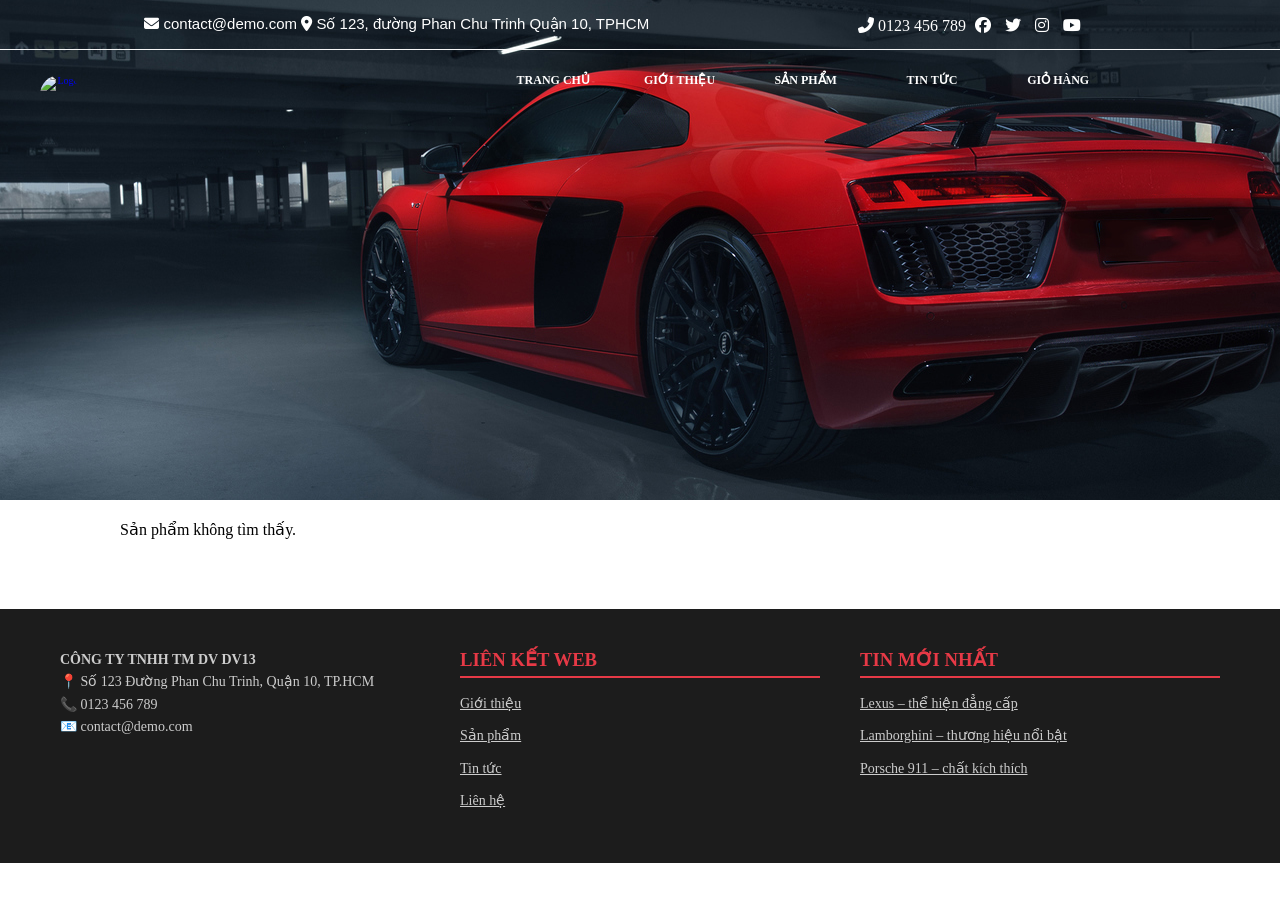
==== product-details.html @ 178801e3 "first commit" ====
<!DOCTYPE html>
<html lang="en">
  <head>
    <meta charset="UTF-8" />
    <meta name="viewport" content="width=device-width, initial-scale=1.0" />
    <title>Chi Tiết Sản Phẩm</title>
    <link rel="stylesheet" href="./style.css" />
    <link rel="stylesheet" href="./style_sp.css" />
    <link rel="stylesheet" href="./product-details.css" />
    <link
      rel="stylesheet"
      href="https://cdnjs.cloudflare.com/ajax/libs/font-awesome/6.5.2/css/all.min.css"
    />

    <link rel="preconnect" href="https://fonts.googleapis.com" />
    <link rel="preconnect" href="https://fonts.gstatic.com" crossorigin />
    <link
      href="https://fonts.googleapis.com/css2?family=Poppins:ital,wght@0,100;0,200;0,300;0,400;0,500;0,600;0,700;0,800;0,900;1,100;1,200;1,300;1,400;1,500;1,600;1,700;1,800;1,900&display=swap"
      rel="stylesheet"
    />

    <link
      rel="stylesheet"
      href="https://site-assets.fontawesome.com/releases/v6.7.1/css/all.css"
    />
  </head>

  <body>
    <header>
      <div class="container">
        <div class="row-navbar">
          <div class="column-adress">
            <i class="fa-solid fa-envelope"></i> contact@demo.com
            <i class="fa-solid fa-location-dot"></i> Số 123, đường Phan Chu
            Trinh Quận 10, TPHCM
          </div>
          <div class="column-contact">
            <ul>
              <i class="fa-solid fa-phone-flip"></i>
              0123 456 789
              <i class="fa-brands fa-facebook"></i>
              <i class="fa-brands fa-twitter"></i>
              <i class="fa-brands fa-instagram"></i>
              <i class="fa-brands fa-youtube"></i>
            </ul>
          </div>
        </div>
        <div class="row-menu">
          <div class="column-img">
            <a href="./index.html"><img src="" alt="Logo" /></a>
          </div>

          <div class="column-menu">
            <ul>
              <li><a href="./index.html">TRANG CHỦ</a></li>
              <li><a href="#">GIỚI THIỆU</a></li>
              <li><a href="./sanpham.html">SẢN PHẨM</a></li>
              <li><a href="#">TIN TỨC</a></li>
              <li><a href="./giohang.html">GIỎ HÀNG</a></li>
            </ul>
          </div>
        </div>
      </div>
    </header>
    <main>
      <div id="product-details"></div>
    </main>

    <footer class="footer">
      <div class="footer-container">
        <div class="footer-section logo-section">
          <p><strong>CÔNG TY TNHH TM DV DV13</strong></p>
          <p>📍 Số 123 Đường Phan Chu Trinh, Quận 10, TP.HCM</p>
          <p>📞 0123 456 789</p>
          <p>📧 contact@demo.com</p>
        </div>
        <div class="footer-section links-section">
          <h3>LIÊN KẾT WEB</h3>
          <ul>
            <li><a href="#">Giới thiệu</a></li>
            <li><a href="#">Sản phẩm</a></li>
            <li><a href="#">Tin tức</a></li>
            <li><a href="#">Liên hệ</a></li>
          </ul>
        </div>
        <div class="footer-section news-section">
          <h3>TIN MỚI NHẤT</h3>
          <ul>
            <li><a href="#">Lexus – thể hiện đẳng cấp</a></li>
            <li><a href="#">Lamborghini – thương hiệu nổi bật</a></li>
            <li><a href="#">Porsche 911 – chất kích thích</a></li>
          </ul>
        </div>
      </div>
    </footer>

    <script>
      // Dữ liệu sản phẩm
      const products = [
        {
          id: 1,
          name: "AUDI R8",
          price: 150000,
          image: "./img/car_max/car1.jpeg",
          category: "AUDI",
          description: "Mô tả chi tiết về sản phẩm AUDI R8",
          material: "Steel and aluminum",
          imgDesc1: "./img/car_max/audi1.png",
          imgDesc2: "./img/car_max/audi2.png",
          imgDesc3: "./img/car_max/audi3.png",
          imgDesc4: "./img/car_max/audi4.png",
        },
        {
          id: 2,
          name: "McLaren",
          price: 250000,
          image: "./img/car_max/car2.jpeg",
          category: "McLaren",
          description: "Mô tả chi tiết về sản phẩm McLaren.",
          material: "Carbon fiber",
          imgDesc1: "./img/car_max/audi1.png",
          imgDesc2: "./img/car_max/audi2.png",
          imgDesc3: "./img/car_max/audi3.png",
          imgDesc4: "./img/car_max/audi4.png",
        },
        {
          id: 3,
          name: "Lông Bông",
          price: 40000,
          image: "./img/car_max/car3.jpeg",
          category: "Lông Bông",
          description: "Mô tả chi tiết về sản phẩm Lông Bông.",
          material: "Fur and fabric",
          imgDesc1: "./img/car_max/audi1.png",
          imgDesc2: "./img/car_max/audi2.png",
          imgDesc3: "./img/car_max/audi3.png",
          imgDesc4: "./img/car_max/audi4.png",
        },
        {
          id: 4,
          name: "Lamborghini_Aventador",
          price: 500000,
          image: "./img/car_max/car4.jpeg",
          category: "Lamborghini",
          description: "Mô tả chi tiết về sản phẩm Lamborghini_Aventador.",
          material: "Carbon fiber and leather",
          imgDesc1: "./img/car_max/audi1.png",
          imgDesc2: "./img/car_max/audi2.png",
          imgDesc3: "./img/car_max/audi3.png",
          imgDesc4: "./img/car_max/audi4.png",
        },
        {
          id: 5,
          name: "Car Model 5",
          price: 600000,
          image: "./img/car_max/car5.jpeg",
          category: "Car Category",
          description: "Mô tả chi tiết về sản phẩm Car Model 5.",
          material: "Aluminum and glass",
          imgDesc1: "./img/car_max/audi1.png",
          imgDesc2: "./img/car_max/audi2.png",
          imgDesc3: "./img/car_max/audi3.png",
          imgDesc4: "./img/car_max/audi4.png",
        },
        {
          id: 6,
          name: "Car Model 6",
          price: 700000,
          image: "./img/car_max/car6.jpeg",
          category: "Car Category",
          description: "Mô tả chi tiết về sản phẩm Car Model 6.",
          material: "Steel and plastic",
          imgDesc1: "./img/car_max/audi1.png",
          imgDesc2: "./img/car_max/audi2.png",
          imgDesc3: "./img/car_max/audi3.png",
          imgDesc4: "./img/car_max/audi4.png",
        },
      ];

      // Hàm lấy ID sản phẩm từ URL
      function getProductIdFromUrl() {
        const urlParams = new URLSearchParams(window.location.search);
        return urlParams.get("id");
      }

      // Tìm sản phẩm theo ID
      function getProductById(id) {
        return products.find((product) => product.id == id);
      }

      // Hiển thị chi tiết sản phẩm
      function renderProductDetails() {
        const productId = getProductIdFromUrl();
        const product = getProductById(productId);

        if (product) {
          const productDetailsHTML = `
                  <div class = "product-group">
                      <div class="product-image">
                          <img src="${product.image}" alt="${product.name}">

                          <div class="product-image_more">
                            <figure>
                              <img src="${product.imgDesc1}" alt="${
            product.name
          }">
                            </figure>  
                            <figure>
                              <img src="${product.imgDesc2}" alt="${
            product.name
          }">
                            </figure>  
                            <figure>
                              <img src="${product.imgDesc3}" alt="${
            product.name
          }">
                            </figure>  
                            <figure>
                              <img src="${product.imgDesc4}" alt="${
            product.name
          }">
                            </figure>  
                          </div>
                      </div>


                      <div class="product-desc">
                          <div class="product-info">
                              <h2 class="poppins-semibold ">${product.name}</h2>
                              <p class= "poppins-regular">${
                                product.description
                              }</p>
                              <p class= "poppins-regular"><strong>Giá:</strong> ${product.price.toLocaleString()} $</p>

                              <div class="product-mt">
                                  <h4 class="poppins-regular">Thông số sản phẩm</h4>
                                  
                                  <ul class="product-list">
                                      <li>Loại: ${product.category}</li>
                                      <li>Chât liệu: ${product.material}</li>
                                  </ul>
                              </div>
                          </div>
                          <div class="product-btn-action">
                              <button class="btn-buy"><span class="poppins-bold ">Mua ngay</span></button>
                              <button class="btn-add-to-cart"><span class="poppins-bold">them vào gio hang</span></button>
                          </div>
                      </div>

                      <div class="product-sec">
                          <div class="product-cs">
                              <p class="product-title">Chính sách mua hàng</p>
                              <ul class="product-sec-list">
                                  <li>
                                    <i class="fa-solid fa-cart-shopping-fast"></i>
                                    <span> Thanh toán thuận tiện</span></li>
                                  <li>
                                    <i class="fa-light fa-shield-check"></i>
                                    <span>Sản phẩm 100% chính hãng</span></li>
                                  <li>
                                    <i class="fa-light fa-box"></i>
                                    <span>Bảo hành nhanh chóng</span></li>
                                  <li>
                                  <i class="fa-solid fa-truck-fast"></i>
                                    <span>Giao hàng toàn quốc</span></li>
                              </ul>  
                          </div>

                          <div class="product-cs">
                              <p class="product-title">HOTLINE</p>
                              <ul class="product-sec-list">
                                  <li>
                                    <i class="fa-light fa-phone-volume"></i>
                                    <span>Hotline CSKH: 01234567</span></li>
                                  <li>
                                   <i class="fa-light fa-phone-volume"></i>
                                    <span>Tư vấn mua hàng: 01234567</span></li>
                              </ul>  
                          </div>
                      </div>

                  </div>
                   
                  <div class ="product_group-dg">
                    <div class="product-dg">
                        <div class="product-menu">
                          <p class="poppins-regular highlight">Đặc điểm</p>
                          <p class="poppins-regular">Đánh giá</p>  
                        </div>
                        <div class="product-content">
                          <p class= "product-content_text-update poppins-regular">Đang cập nhập...!</p>


                          <div class="product-rate">
                              <p class= "product-rate-text poppins-regular">Đánh giá sản phẩm</p>
                              
                              <div class="product-rate_content">
                                  <figure class="product-rate-content_avatar">
                                     <img src="./img/car_max/avatar.jpg" alt="User Avatar">
                                  </figure>

                                 <form class ="product-rate_content_text">
                                   <input class="product-rate-content_textra" placeholder ="Nội dung" />
                                  
                                  <div class="product-rate_content-user">
                                    <p>Đánh giá:</p>

                                    <div class="product-rate_content-star">
                                        <svg xmlns="http://www.w3.org/2000/svg" viewBox="0 0 576 512"><!--!Font Awesome Free 6.7.1 by @fontawesome - https://fontawesome.com License - https://fontawesome.com/license/free Copyright 2024 Fonticons, Inc.--><path d="M316.9 18C311.6 7 300.4 0 288.1 0s-23.4 7-28.8 18L195 150.3 51.4 171.5c-12 1.8-22 10.2-25.7 21.7s-.7 24.2 7.9 32.7L137.8 329 113.2 474.7c-2 12 3 24.2 12.9 31.3s23 8 33.8 2.3l128.3-68.5 128.3 68.5c10.8 5.7 23.9 4.9 33.8-2.3s14.9-19.3 12.9-31.3L438.5 329 542.7 225.9c8.6-8.5 11.7-21.2 7.9-32.7s-13.7-19.9-25.7-21.7L381.2 150.3 316.9 18z"/></svg>
                                        <svg xmlns="http://www.w3.org/2000/svg" viewBox="0 0 576 512"><!--!Font Awesome Free 6.7.1 by @fontawesome - https://fontawesome.com License - https://fontawesome.com/license/free Copyright 2024 Fonticons, Inc.--><path d="M316.9 18C311.6 7 300.4 0 288.1 0s-23.4 7-28.8 18L195 150.3 51.4 171.5c-12 1.8-22 10.2-25.7 21.7s-.7 24.2 7.9 32.7L137.8 329 113.2 474.7c-2 12 3 24.2 12.9 31.3s23 8 33.8 2.3l128.3-68.5 128.3 68.5c10.8 5.7 23.9 4.9 33.8-2.3s14.9-19.3 12.9-31.3L438.5 329 542.7 225.9c8.6-8.5 11.7-21.2 7.9-32.7s-13.7-19.9-25.7-21.7L381.2 150.3 316.9 18z"/></svg>
                                        <svg xmlns="http://www.w3.org/2000/svg" viewBox="0 0 576 512"><!--!Font Awesome Free 6.7.1 by @fontawesome - https://fontawesome.com License - https://fontawesome.com/license/free Copyright 2024 Fonticons, Inc.--><path d="M316.9 18C311.6 7 300.4 0 288.1 0s-23.4 7-28.8 18L195 150.3 51.4 171.5c-12 1.8-22 10.2-25.7 21.7s-.7 24.2 7.9 32.7L137.8 329 113.2 474.7c-2 12 3 24.2 12.9 31.3s23 8 33.8 2.3l128.3-68.5 128.3 68.5c10.8 5.7 23.9 4.9 33.8-2.3s14.9-19.3 12.9-31.3L438.5 329 542.7 225.9c8.6-8.5 11.7-21.2 7.9-32.7s-13.7-19.9-25.7-21.7L381.2 150.3 316.9 18z"/></svg>
                                        <svg xmlns="http://www.w3.org/2000/svg" viewBox="0 0 576 512"><!--!Font Awesome Free 6.7.1 by @fontawesome - https://fontawesome.com License - https://fontawesome.com/license/free Copyright 2024 Fonticons, Inc.--><path d="M316.9 18C311.6 7 300.4 0 288.1 0s-23.4 7-28.8 18L195 150.3 51.4 171.5c-12 1.8-22 10.2-25.7 21.7s-.7 24.2 7.9 32.7L137.8 329 113.2 474.7c-2 12 3 24.2 12.9 31.3s23 8 33.8 2.3l128.3-68.5 128.3 68.5c10.8 5.7 23.9 4.9 33.8-2.3s14.9-19.3 12.9-31.3L438.5 329 542.7 225.9c8.6-8.5 11.7-21.2 7.9-32.7s-13.7-19.9-25.7-21.7L381.2 150.3 316.9 18z"/></svg>
                                        <svg xmlns="http://www.w3.org/2000/svg" viewBox="0 0 576 512"><!--!Font Awesome Free 6.7.1 by @fontawesome - https://fontawesome.com License - https://fontawesome.com/license/free Copyright 2024 Fonticons, Inc.--><path d="M316.9 18C311.6 7 300.4 0 288.1 0s-23.4 7-28.8 18L195 150.3 51.4 171.5c-12 1.8-22 10.2-25.7 21.7s-.7 24.2 7.9 32.7L137.8 329 113.2 474.7c-2 12 3 24.2 12.9 31.3s23 8 33.8 2.3l128.3-68.5 128.3 68.5c10.8 5.7 23.9 4.9 33.8-2.3s14.9-19.3 12.9-31.3L438.5 329 542.7 225.9c8.6-8.5 11.7-21.2 7.9-32.7s-13.7-19.9-25.7-21.7L381.2 150.3 316.9 18z"/></svg>
                                    </div>
                                    
                                  
                                  </div>
                                     <div class="product-options-input">
                                        <input type="text" placeholder="Tên (bắt buộc)">
                                        <input type="text" placeholder="Email (bắt buộc)">
                                    </div>
                                    <div class="product-option-btn"> <button class ="btn_send"><span>GỬI ĐI</span></button></div>
                                  </form>

                              </div>
                          </div>
                        </div>
                    </div>


                    <div class="product_more-same-list">
                      <div class="product_more-same">
                        <p class="product_more-same-title">  SẢN PHẨM TƯƠNG TỰ</p>  

                        <div class="product_item-same">
                            <figure class="product_item-same-img">
                              <img src="./img/car_max/audi1.png" />  
                            </figure>  

                            <div class="product_item-same-info">
                              <div class="product_item-same-name">
                                  <p>Mã : GC8123</p> 
                                  <span>Còn hàng</span>  
                              </div>
                              <p class="product_item-same-title poppins-regular">Tên: BNW</p>
                              
                              <div class="product_item-same-buy-group">
                                <div class="product_item-same-buy">
                                    <p class ="poppins-light sale">500.000đ</p>
                                    <p class="poppins-light newSale">1.999.000đ</p>  
                                </div>  

                                <figure class="product_item-same-buy-svg">
                                      <svg xmlns="http://www.w3.org/2000/svg" viewBox="0 0 448 512"><!--!Font Awesome Free 6.7.1 by @fontawesome - https://fontawesome.com License - https://fontawesome.com/license/free Copyright 2024 Fonticons, Inc.--><path d="M160 112c0-35.3 28.7-64 64-64s64 28.7 64 64l0 48-128 0 0-48zm-48 48l-64 0c-26.5 0-48 21.5-48 48L0 416c0 53 43 96 96 96l256 0c53 0 96-43 96-96l0-208c0-26.5-21.5-48-48-48l-64 0 0-48C336 50.1 285.9 0 224 0S112 50.1 112 112l0 48zm24 48a24 24 0 1 1 0 48 24 24 0 1 1 0-48zm152 24a24 24 0 1 1 48 0 24 24 0 1 1 -48 0z"/></svg>
                                </figure> 

                              </div>

                            </div>
                        </div>

                        <div class="product_more-same">
                        <p class="product_more-same-title">  SẢN PHẨM TƯƠNG TỰ</p>  

                        <div class="product_item-same">
                            <figure class="product_item-same-img">
                              <img src="./img/car_max/audi1.png" />  
                            </figure>  

                            <div class="product_item-same-info">
                              <div class="product_item-same-name">
                                  <p>Mã : GC8123</p> 
                                  <span>Còn hàng</span>  
                              </div>
                              <p class="product_item-same-title poppins-regular">Tên: BNW</p>
                              
                              <div class="product_item-same-buy-group">
                                <div class="product_item-same-buy">
                                    <p class ="poppins-light sale">500.000đ</p>
                                    <p class="poppins-light newSale">1.999.000đ</p>  
                                </div>  

                                <figure class="product_item-same-buy-svg">
                                      <svg xmlns="http://www.w3.org/2000/svg" viewBox="0 0 448 512"><!--!Font Awesome Free 6.7.1 by @fontawesome - https://fontawesome.com License - https://fontawesome.com/license/free Copyright 2024 Fonticons, Inc.--><path d="M160 112c0-35.3 28.7-64 64-64s64 28.7 64 64l0 48-128 0 0-48zm-48 48l-64 0c-26.5 0-48 21.5-48 48L0 416c0 53 43 96 96 96l256 0c53 0 96-43 96-96l0-208c0-26.5-21.5-48-48-48l-64 0 0-48C336 50.1 285.9 0 224 0S112 50.1 112 112l0 48zm24 48a24 24 0 1 1 0 48 24 24 0 1 1 0-48zm152 24a24 24 0 1 1 48 0 24 24 0 1 1 -48 0z"/></svg>
                                </figure> 

                              </div>

                            </div>
                        </div>


                        <div class="product_more-same">
                        <p class="product_more-same-title">  SẢN PHẨM TƯƠNG TỰ</p>  

                        <div class="product_item-same">
                            <figure class="product_item-same-img">
                              <img src="./img/car_max/audi1.png" />  
                            </figure>  

                            <div class="product_item-same-info">
                              <div class="product_item-same-name">
                                  <p>Mã : GC8123</p> 
                                  <span>Còn hàng</span>  
                              </div>
                              <p class="product_item-same-title poppins-regular">Tên: BNW</p>
                              
                              <div class="product_item-same-buy-group">
                                <div class="product_item-same-buy">
                                    <p class ="poppins-light sale">500.000đ</p>
                                    <p class="poppins-light newSale">1.999.000đ</p>  
                                </div>  

                                <figure class="product_item-same-buy-svg">
                                      <svg xmlns="http://www.w3.org/2000/svg" viewBox="0 0 448 512"><!--!Font Awesome Free 6.7.1 by @fontawesome - https://fontawesome.com License - https://fontawesome.com/license/free Copyright 2024 Fonticons, Inc.--><path d="M160 112c0-35.3 28.7-64 64-64s64 28.7 64 64l0 48-128 0 0-48zm-48 48l-64 0c-26.5 0-48 21.5-48 48L0 416c0 53 43 96 96 96l256 0c53 0 96-43 96-96l0-208c0-26.5-21.5-48-48-48l-64 0 0-48C336 50.1 285.9 0 224 0S112 50.1 112 112l0 48zm24 48a24 24 0 1 1 0 48 24 24 0 1 1 0-48zm152 24a24 24 0 1 1 48 0 24 24 0 1 1 -48 0z"/></svg>
                                </figure> 

                              </div>

                            </div>
                        </div>

                        <div class="product_more-same">
                        <p class="product_more-same-title">  SẢN PHẨM TƯƠNG TỰ</p>  

                        <div class="product_item-same">
                            <figure class="product_item-same-img">
                              <img src="./img/car_max/audi1.png" />  
                            </figure>  

                            <div class="product_item-same-info">
                              <div class="product_item-same-name">
                                  <p>Mã : GC8123</p> 
                                  <span>Còn hàng</span>  
                              </div>
                              <p class="product_item-same-title poppins-regular">Tên: BNW</p>
                              
                              <div class="product_item-same-buy-group">
                                <div class="product_item-same-buy">
                                    <p class ="poppins-light sale">500.000đ</p>
                                    <p class="poppins-light newSale">1.999.000đ</p>  
                                </div>  

                                <figure class="product_item-same-buy-svg">
                                      <svg xmlns="http://www.w3.org/2000/svg" viewBox="0 0 448 512"><!--!Font Awesome Free 6.7.1 by @fontawesome - https://fontawesome.com License - https://fontawesome.com/license/free Copyright 2024 Fonticons, Inc.--><path d="M160 112c0-35.3 28.7-64 64-64s64 28.7 64 64l0 48-128 0 0-48zm-48 48l-64 0c-26.5 0-48 21.5-48 48L0 416c0 53 43 96 96 96l256 0c53 0 96-43 96-96l0-208c0-26.5-21.5-48-48-48l-64 0 0-48C336 50.1 285.9 0 224 0S112 50.1 112 112l0 48zm24 48a24 24 0 1 1 0 48 24 24 0 1 1 0-48zm152 24a24 24 0 1 1 48 0 24 24 0 1 1 -48 0z"/></svg>
                                </figure> 

                              </div>

                            </div>
                        </div>
                    </div>

                    <div class="product_more-same">
                        <p class="product_more-same-title">  SẢN PHẨM TƯƠNG TỰ</p>  

                        <div class="product_item-same">
                            <figure class="product_item-same-img">
                              <img src="./img/car_max/audi1.png" />  
                            </figure>  

                            <div class="product_item-same-info">
                              <div class="product_item-same-name">
                                  <p>Mã : GC8123</p> 
                                  <span>Còn hàng</span>  
                              </div>
                              <p class="product_item-same-title poppins-regular">Tên: BNW</p>
                              
                              <div class="product_item-same-buy-group">
                                <div class="product_item-same-buy">
                                    <p class ="poppins-light sale">500.000đ</p>
                                    <p class="poppins-light newSale">1.999.000đ</p>  
                                </div>  

                                <figure class="product_item-same-buy-svg">
                                      <svg xmlns="http://www.w3.org/2000/svg" viewBox="0 0 448 512"><!--!Font Awesome Free 6.7.1 by @fontawesome - https://fontawesome.com License - https://fontawesome.com/license/free Copyright 2024 Fonticons, Inc.--><path d="M160 112c0-35.3 28.7-64 64-64s64 28.7 64 64l0 48-128 0 0-48zm-48 48l-64 0c-26.5 0-48 21.5-48 48L0 416c0 53 43 96 96 96l256 0c53 0 96-43 96-96l0-208c0-26.5-21.5-48-48-48l-64 0 0-48C336 50.1 285.9 0 224 0S112 50.1 112 112l0 48zm24 48a24 24 0 1 1 0 48 24 24 0 1 1 0-48zm152 24a24 24 0 1 1 48 0 24 24 0 1 1 -48 0z"/></svg>
                                </figure> 

                              </div>

                            </div>
                        </div>
                    </div>

                    
                  </div>
                    </div>

                    </div>

                    </div>

                    </div>

              
              <div class="footer_item">
                  <h2 class="poppins-bold ">Tin tức & Sự kiện</h2>  
                  <p class="poppins-regular">Cập nhập thông tin công nghệ từ TimeLine</p>

                  <div class="footer_item--list">
                    <figure class="footer_item-img">
                        <img src ="./img/car_max/audi1.png" />
                    </figure>  

                     <figure class="footer_item-img">
                        <img src ="./img/car_max/audi2.png" />
                    </figure>  

                     <figure class="footer_item-img">
                        <img src ="./img/car_max/audi4.png" />
                    </figure>  
                  </div>
              </div>
                `;
          document.getElementById("product-details").innerHTML =
            productDetailsHTML;
        } else {
          document.getElementById("product-details").innerHTML =
            "Sản phẩm không tìm thấy.";
        }
      }

      // Gọi hàm render khi trang tải
      window.onload = renderProductDetails;
    </script>
  </body>
</html>

<!-- 
 <div class="product-info">
                        <h2>${product.name}</h2>
                        <p>${product.description}</p>
                        <p><strong>Giá:</strong> ${product.price.toLocaleString()} $</p>
                    </div> -->
---- style.css ----
*{
  box-sizing: border-box;  
  margin: 0px;
  padding: 0px;
}
header {
    width: 100%;
    height: 500px;
    background-image: url('./img/banner-car4-1.jpg');
    background-repeat: no-repeat;
    background-position: center;
    object-fit: cover;
}

.container {
    margin: auto;
    width: 100%;
}

.row-navbar {
    width: 100%;
    margin: auto;
    height: 50px;
    display: flex;
    border-bottom: 1px solid whitesmoke;
    display: grid;
    grid-template-areas:
        'adress contact';
}

.column-adress {
    padding: 15px;
    text-align: center;
    font-family: Arial;
    font-size: 15px;
    color: white;
    height: 20px;
    grid-area: adress;

}

.column-contact {
    grid-area: contact;
    display: grid;
    text-align: center;
    color: white;
}

.row-menu {
    width: 100%;
    margin: auto;
    display: grid;
    transition: transform 0.3s ease-in-out; 
    grid-template-areas:
        'img menu';
}

.column-img {
    padding: 15px;
    text-align: center;
    font-size: 10px;
    color: white;
    grid-area: img;
}

.column-menu {
    grid-area: menu;
    padding: 15px;
    text-align: center;
    color: white;

}

.column-menu ul li {
    list-style-type: none;
    margin: 5px;
    width: 15%;
    float: left;
}

.column-menu ul li a {
    text-decoration: none;
    color: white;
    font-size: 12px;
    font-weight: bold;
}

main {
    background-color: white;
    width: 100%;

}

.row-text {
    margin-top: 45px;
    width: 100%;
}

.column-p {
    width: 80%;
    margin: auto;
    text-align: center;
}

.column-p span {
    text-align: center;
    color: rgb(164, 164, 164);
}

.column-p p {
    margin-top: 15px;
    color: rgb(164, 164, 164);
}

.column-p h1 {
    text-align: center;

}

.column-icon {
    width: 80%;
    margin: auto;
    display: flex;
}

.column-1 {
    width: 23%;
    margin: 5px;
    text-align: center;
    margin-top: 40px;
}

.column-1>i:hover {
    background-color: gold;
}

.column-1 p {
    color: rgb(164, 164, 164);
}

.fa-brands {
    margin: 5px;
}

.column-1>.fa-solid {
    font-size: 40px;
    background-color: antiquewhite;
    padding: 20px;
    border-radius: 50%;
}

/* .fa-solid:hover {
    background-color: red;
    transition: (1.1);
    animation-delay: 2ms;
} */

.row-number {
    margin-top: 100px;
    width: 100%;
}

.column-cauhoi {
    width: 80%;
    margin: auto;
    text-align: center;
}

.column-cauhoi h3 {
    color: rgb(164, 164, 164);
}

.column-cauhoi span {
    color: rgb(167, 8, 8);
    font-weight: 600;
    font-size: 35px;
}

.product-contain {
    margin-top: 90px;
    width: 100%;
    height: 600px;
    background-color: grey;
}

.row-product {

    width: 80%;
    height: 200px;
    margin: auto;
    text-align: center;
}

.column-span span {
    padding: 25px;
    background-color: pink;
    border-radius: 50%;
    color: white;

}

.row-product h1 {
    margin-top: 90px;
    color: white;
}

.column-tab {
    width: 100%;
    flex-wrap: wrap;
    text-align: center;
    margin: 10px;
    background-color: aquamarine;

}

.column-product {
    width: 80%;
    display: flex;
    margin: auto;
}

.column-3 {
    width: 100%;
    height: 290px;
    background-color: white;
}

.column-3 img {
    width: 100%;
    height: 250.5px;
}

.column-3-text p {
    color: red;
}

.column-3-text span {
    font-weight: bold;
}

.column-3-img img {
    width: 100%;
    transition: transform 0.3s ease, box-shadow 0.3s ease;
}

.column-3-img img:hover {
    transform: scale(1.05);
    box-shadow: 0px 8px 15px rgba(0, 0, 0, 0.3);
}

.row-contact {
    width: 100%;
}

.column-contact {
    width: 100%;
    margin: auto;
    display: flex;
    display: grid;
    grid-template-areas:
        'h1 h1'
        'img text'
    ;
}

.contact-text {
    grid-area: text;
    color: black;
    justify-content: center;
    display: flex;
    width: 80%;
    margin: 0 auto;
    padding: 30px;
}

.contact-text img {
    width: 400px;
    height: 300px;
    justify-content: center;
}

.contact-text a {
    text-decoration: none;
    color: black;

}

.contact-text>.texxt {
    width: 40%;
    margin: 20px;
    text-align: left;

}

.contact-text a :hover {
    color: red;
}

.column-h1 {
    grid-area: h1;
    color: black;
    width: 100%;
    text-align: center;
}

.footer {
    background-color: #1c1c1c;
    color: #fff;
    padding: 40px 0;
    margin-top: 50px;
}

.footer-container {
    display: flex;
    justify-content: space-between;
    max-width: 1200px;
    margin: 0 auto;
    flex-wrap: wrap;
}

.footer-section {
    flex: 1;
    min-width: 200px;
    margin: 0 20px;
}

.logo-section img {
    width: 100px;
    margin-bottom: 10px;
}

.footer-section h3 {
    color: #e63946;
    margin-bottom: 15px;
    border-bottom: 2px solid #e63946;
    padding-bottom: 5px;
}

.footer-section p,
.footer-section a {
    color: #ccc;
    font-size: 14px;
    line-height: 1.6;
}

.footer-section a:hover {
    color: #e63946;
}

.links-section ul,
.news-section ul {
    list-style: none;
    padding: 0;
}

.links-section ul li,
.news-section ul li {
    margin-bottom: 10px;
}

.news-section ul li a {
    display: flex;
    justify-content: space-between;
}

.facebook-widget img {
    width: 100%;
    border-radius: 5px;
    margin-top: 10px;
}
/* ---------- RESPONSIVE DESIGN ---------- */

/* Thiết bị có chiều rộng nhỏ hơn hoặc bằng 1024px (tablet) */
@media screen and (max-width: 1024px) {
    .row-navbar, .row-menu, .column-icon, .column-product {
        flex-direction: column;
        display: block;
    }

    .column-menu ul li {
        width: 100%;
        float: none;
        text-align: center;
    }

    .column-img, .column-menu {
        text-align: center;
    }

    .column-1 {
        width: 100%;
        margin-top: 20px;
    }

    .column-product {
        flex-direction: column;
        align-items: center;
    }

    .column-3 {
        margin-bottom: 20px;
    }

    .contact-text {
        flex-direction: column;
        align-items: center;
    }

    .contact-text img {
        width: 100%;
        height: auto;
    }

    .contact-text>.texxt {
        width: 100%;
        margin: 10px 0;
    }

    .footer-container {
        flex-direction: column;
        align-items: center;
    }

    .footer-section {
        margin: 20px 0;
    }
}

/* Thiết bị có chiều rộng nhỏ hơn hoặc bằng 768px (điện thoại) */
@media screen and (max-width: 768px) {
    header {
        height: 300px;
        background-size: cover;
    }

    .row-navbar, .row-menu {
        display: block;
        text-align: center;
    }

    .column-menu ul li {
        width: 100%;
        margin: 10px 0;
    }

    .column-1>.fa-solid {
        font-size: 30px;
        padding: 15px;
    }

    .column-cauhoi span {
        font-size: 28px;
    }

    .column-tab, .column-3 {
        width: 100%;
    }

    .product-contain {
        height: auto;
        padding-bottom: 30px;
    }
}
---- style_sp.css ----
.imganimation {
    position: relative;
    animation-name: colorr;
    animation-duration: 3s;
    animation-iteration-count: infinite;
    animation-timing-function: ease;
    left: 30px; 
}
table{
    width: 100%;
    height: 50px;
  }
  tr{
    height: 50px;
  }
@keyframes colorr {
    0% {
        background-color: aqua;
    }
    20%{
        background-color: aqua;
    }
    40% {
        background-color: yellow;
    }
    60%{
        background-color: blueviolet;
    }
    80% {
        background-color:  orange;
    }
    100% {
        background-color: pink ;
    }
    
} 
article {
    width: 100%;
}

nav ul li a:hover {
    color: #a481ff;
    background-color: #a581ff5b;
    box-shadow: 0px 0px 70px 15px #a481ff;
    -webkit-box-shadow: 0px 0px 70px 15px #a481ff;
    -moz-box-shadow: 0px 0px 70px 15px #a481ff;
}

header img {
    float: left;
    width: 40px;
    height: 40px;
    border-radius: 25px;
    position: relative;
    top: 10px;
    left: 25px;
}

nav ul {
    position: relative;
}

nav ul li {
    display: inline-block;
    text-decoration: none;
    list-style-type: none;
    max-width: 8%;
    margin: 20px;
    float: right;
    font-size: large;
    text-align: center;
    color: white;
}

nav ul li a {
    text-decoration: none;
    color: white;
    font-size: 15px;
    font-family: Arial, Helvetica, sans-serif;
    transition: 0.5s;
}

nav ul li a:hover {
    color: #a481ff;
    background-color: #a581ff5b;
    box-shadow: 0px 0px 70px 15px #a481ff;
    -webkit-box-shadow: 0px 0px 70px 15px #a481ff;
    -moz-box-shadow: 0px 0px 70px 15px #a481ff;
}

.navbar {
    width: 15%;
    height: 432px;
    background-color: white;
    float: left;
    display: flex;
}

.tendm {
    background-color: black;
    margin-left: 35px;
    color: white;
    height: 30px;
    font-weight: bold;

}
.danhmuc{
   grid-template-columns: 8fr;
   width: 100%;
}
.danhmuc ul li {
    list-style-type: none;
    margin: 25px;
    
}

.danhmuc ul li a {
    text-decoration: none;
    margin-left: 0px;
    color: black;
    font-size: 15px;
}

.row-img {
    display: flex;
    width: 85%;
    float: left;
    height: 432px;
}

.ngang {
    color: rgb(0, 0, 0);
}

.sp {
    margin-top: 25px;
    width: 100%;
    gap: 10px;
    display: flex;
    flex-wrap: nowrap;
}

.sp1 {
    margin: auto;
    border: 1px solid rgb(235, 80, 80);
    width: 12%;
    height: 100px;
}

.sp1>.imgg>img {
    width: 100%;
    margin: auto;
    height: 98px;
}

.menu {
    margin-top: 25px;
    gap: 15px;
    width: 100%;
    min-height: 450px;
    display: flex;
    flex-wrap: wrap;
    /* background-color: white; */
}

.menu :hover .shop {
    visibility: visible;
    opacity: 100;
}

.menu1 {
    width: 23%;
    min-height: 350px;
    margin: auto;
    text-align: center;
    position: relative;
    z-index: 1;
}

.menu1>.ten {
    display: flex;
    cursor: pointer;
    font-size:16px ;
    font-weight: bold;
    margin-left: 30px;
    margin-top: 5px;
}

.menu1>.ten :hover {
    color: blue;
}

.menu1 img {
    margin-top: 25px;
    width: 80%;
    height: 195px;
    transition: 0.4s;
    background-color: whitesmoke;
}

.menu1>.img img:hover {
    transform: translateY(-10px) rotate(0deg);
    transition: 0.6s;
    border: 1px black;
    -webkit-box-shadow: 0px 0px 10px 50px rgba(50, 50, 52, 0.62);
    -moz-box-shadow: 0px 0px 10px 50px rgba(50, 50, 52, 0.62);
    box-shadow: 0px 0px 5px 5px rgba(50, 50, 52, 0.62);
}

.menu1>.img>p {
    display: flex;
    margin-left: 5px;
    color: #CCC;
    transition: 0.4s;
}

.menu1>input {
    width: 8%;
}

.menu1>.gia {
    font-size: 18px;
    display: flex;
    margin-left: 30px;
    margin-top: 15px;
    font-weight: bold;
}

.but :hover {
    transform: scale(1.1);
    color: violet;
}

.img :hover {
    transform: scale(0.9);
}
.name {
    margin-top: 5px;
    color: rgb(0, 0, 0);
}
.p {
    margin-top: 25px;
    margin-bottom: 5px;
    color: orangered;
    width: 16% auto;
    text-align: center;
    font-size: 30px;
}
.fa {
    float: left;
    font-size: 20px;
}

.shop {
    visibility: hidden;
    opacity: 0;
    transition: 0.5s;
    transition-delay: 0.2s;
}

.shop a {
    text-decoration: none;
    display: flex;
    margin-left: 26px;
}

.shop a button {
    width: 55%;
    height: 25px;
    color: black;
    cursor: pointer;
    font-weight: bold;
}

.shop button:hover {
    color: white;
    background-color: black;
}

.menu :hover .shop {
    margin-top: -25px;
}

.menu22 {
    margin-top: 25px;
    gap: 15px;
    width: 80%;
    display: flex;
    flex-wrap: wrap;
    background-color: white;
}

.row-col1 {
    width: 20%;
    float: left;
    position: sticky;
    top: 0px;
    right: 0px;

}

.aslide {
    width: 80%;
    min-height: 250px;
}

.aslide ul li a {
    font-size: larger;
    text-decoration: none;
    margin: 15px;
    padding: 5px;
    color: black;


}

.aslide ul li :hover {
    color: blue;
}

.aslide ul li {
    list-style-type: none;
    margin: 13px;
    border-bottom: 1px solid black;
}

.dmsp h4 {
    background-color: black;
    color: white;
    text-align: center;
    margin: 25px;
    padding: 5px;
}

.img a img{
    object-fit: cover;
}
/* ========== RESPONSIVE DESIGN ========== */

/* Tablet: max-width 1024px */
@media screen and (max-width: 1024px) {
    .navbar {
        width: 100%;
        height: auto;
        float: none;
        flex-direction: row;
        justify-content: space-around;
    }

    .row-img {
        width: 100%;
        float: none;
        flex-direction: column;
    }

    .sp {
        flex-wrap: wrap;
        justify-content: center;
    }

    .sp1 {
        width: 40%;
        margin-bottom: 20px;
    }

    .menu1 {
        width: 45%;
        margin-bottom: 20px;
    }

    .row-col1 {
        width: 100%;
        position: static;
    }

    .menu22 {
        width: 100%;
    }

    .aslide {
        width: 100%;
        margin: auto;
    }

    nav ul li {
        float: none;
        display: block;
        text-align: center;
        width: 100%;
    }

    .menu {
        justify-content: center;
    }
}

/* Mobile: max-width 768px */
@media screen and (max-width: 768px) {
    header img {
        float: none;
        display: block;
        margin: 0 auto;
        position: static;
    }

    nav ul {
        padding: 0;
        text-align: center;
    }

    nav ul li {
        width: 100%;
        float: none;
        display: block;
        margin: 10px 0;
    }

    .navbar {
        flex-direction: column;
        height: auto;
    }

    .sp1 {
        width: 80%;
    }

    .menu1 {
        width: 90%;
    }

    .menu {
        flex-direction: column;
        align-items: center;
    }

    .menu22 {
        flex-direction: column;
        align-items: center;
    }

    .shop a {
        justify-content: center;
        margin-left: 0;
    }

    .shop a button {
        width: 80%;
    }

    .imganimation {
        left: 0;
    }

    .p {
        font-size: 22px;
        width: 100%;
    }

    .menu1>.ten {
        margin-left: 10px;
        justify-content: center;
    }

    .menu1>.gia {
        margin-left: 10px;
        justify-content: center;
    }
}
---- product-details.css ----
.poppins-thin {
    font-family: "Poppins", sans-serif;
    font-weight: 100;
    font-style: normal;
  }
  
  .poppins-extralight {
    font-family: "Poppins", sans-serif;
    font-weight: 200;
    font-style: normal;
  }
  
  .poppins-light {
    font-family: "Poppins", sans-serif;
    font-weight: 300;
    font-style: normal;
  }
  
  .poppins-regular {
    font-family: "Poppins", sans-serif;
    font-weight: 400;
    font-style: normal;
  }
  
  .poppins-medium {
    font-family: "Poppins", sans-serif;
    font-weight: 500;
    font-style: normal;
  }
  
  .poppins-semibold {
    font-family: "Poppins", sans-serif;
    font-weight: 600;
    font-style: normal;
  }
  
  .poppins-bold {
    font-family: "Poppins", sans-serif;
    font-weight: 700;
    font-style: normal;
  }
  
  .poppins-extrabold {
    font-family: "Poppins", sans-serif;
    font-weight: 800;
    font-style: normal;
  }
  
  .poppins-black {
    font-family: "Poppins", sans-serif;
    font-weight: 900;
    font-style: normal;
  }
  
  .poppins-thin-italic {
    font-family: "Poppins", sans-serif;
    font-weight: 100;
    font-style: italic;
  }
  
  .poppins-extralight-italic {
    font-family: "Poppins", sans-serif;
    font-weight: 200;
    font-style: italic;
  }
  
  .poppins-light-italic {
    font-family: "Poppins", sans-serif;
    font-weight: 300;
    font-style: italic;
  }
  
  .poppins-regular-italic {
    font-family: "Poppins", sans-serif;
    font-weight: 400;
    font-style: italic;
  }
  
  .poppins-medium-italic {
    font-family: "Poppins", sans-serif;
    font-weight: 500;
    font-style: italic;
  }
  
  .poppins-semibold-italic {
    font-family: "Poppins", sans-serif;
    font-weight: 600;
    font-style: italic;
  }
  
  .poppins-bold-italic {
    font-family: "Poppins", sans-serif;
    font-weight: 700;
    font-style: italic;
  }
  
  .poppins-extrabold-italic {
    font-family: "Poppins", sans-serif;
    font-weight: 800;
    font-style: italic;
  }
  
  .poppins-black-italic {
    font-family: "Poppins", sans-serif;
    font-weight: 900;
    font-style: italic;
  }
  

#product-details {
    padding: 20px 120px 20px 120px;
}

.product-image {
    width: 500px;
    border-radius: 12px;
    
}
.product-image_more {
    display: flex;
    width: 100%;
    gap: 10px;
}

.product-image_more figure{
    width: 140px;
}
.product-image_more figure img{
    height: 70px;
    object-fit: cover;
}
.product-image img {
    width: 100%;
    object-fit: cover;
    border-radius: 12px;
}

.product-group {
    display: flex;
    gap: 50px;
    justify-content: center;
   
}

.product-desc {
    display: flex;
    flex-direction: column;
    justify-content: space-between;
}

.product-btn-action {
    display: flex;
    gap: 30px;
}

.btn-buy {
    padding: 20px 40px;
    border-radius: 10px;
    background-color: rgb(41 160 126);
    color: white;
    border: none;
    cursor: pointer;
    text-transform: uppercase;
    

}


.btn-add-to-cart {
    padding: 20px 40px;
    border-radius: 10px;
    background-color: rgb(255 92 0);
    color: white;
    border: none;
    cursor: pointer;
    text-transform: uppercase;
    
}

.btn-buy ,.btn-add-to-cart{

    transition:transform 0.4s, box-shadow 0.5s ;
}
.btn-buy:hover, .btn-add-to-cart:hover {
    transform: translateY(-5px);
    box-shadow: rgba(0, 0, 0, 0.35) 0px 5px 15px;
   
}

.product-info{
    display: flex;
    flex-direction: column;
    gap: 15px;
}

.product-list , .product-sec-list{
    list-style: none;
}

.product-sec {
    display: flex;
    flex-direction: column;
    gap: 20px;
}
.product-cs {

    border: 2px solid #333;
    border-radius: 12px 12px 0px 0px;
}
.product-title {
    text-align: center;
    padding: 10px 20px 15px 20px;
    border-bottom: 1px solid #333;
}

.product-sec-list {
    display: flex;
    flex-direction: column;
    gap: 30px;
    padding: 15px 20px 20px 20px
}

.product-sec-list li {
    display: flex;
    align-items: center;
    gap: 20px;
    justify-content: space-between; 
}

.product-sec-list li i {
    font-size: 20px;
    align-items: center;
}

.product-rate_content-star svg {
    fill: gold; /* Change the icon color to gold */
    width: 12px; /* Resize the icon to the desired width */
    height: 12px; /* Resize the icon to the desired height */

}


.product-menu {
    display: flex;
    gap: 20px;
    padding-bottom: 20px;
}
.product-menu p {
    text-transform: uppercase;
}

.highlight {
    color: rgb(89 180 154);
    
}

.highlight::after {
    content: "";
    display: block;
    width: 100%;
    height: 1px;
    background-color: rgb(89 180 154);
    margin-top: 0px;
}

.product-content {
    font-size: 12px;
}


.product-content_text-update {
    padding-bottom: 30px;
}

.product-rate-text {
    font-size: 17px;
    text-transform: uppercase;
    color: rgb(89 180 154);
    padding-bottom: 10px;
}

.product-rate_content {
    display: flex;
    gap: 40px;
}

.product-rate-content_avatar {
    width: 100px;
    
}
.product-rate-content_avatar img {
    width: 100%;
    object-fit: cover;
}

.product-rate-content_textra {
    width: 500px;
    padding:10px 10px 100px 10px;
    border-radius: 10px;
    border: 2px solid rgb(164, 161, 161 , 0.5);
    box-shadow: rgba(149, 157, 165, 0.2) 0px 8px 24px;
    outline: none;
}


.product-rate_content-user {
    display: flex;
    align-items: center;
    gap: 10px;
    padding-top: 20px;
    padding-bottom: 10px;
}

.product_group-dg {
    display: flex;
    justify-content: space-around;
    padding-top: 50px;
}

.product-options-input {
    display: flex;
    gap:20px ; 
}
.product-options-input input {
    width: 50%;
    padding: 10px;
    border-radius: 10px;
    border: 1px solid #ccc;
    margin-bottom: 10px;
}


.product-option-btn{
    display: flex;
    justify-content: center;
    padding-top: 20px;
}
.btn_send {
    cursor: pointer;
    background: none;
    border: 2px solid transparent ;
    border-radius: 10px;
    padding: 10px 30px;
    align-items: center;
    background-color: rgb(89 180 154);
    transition: transform 0.4s, box-shadow 0.4s;
}
.btn_send:hover {
    box-shadow: rgba(149, 157, 165, 0.2) 0px 8px 24px;
    transform: translateY(-5px);
}

.btn_send  span {
    color: #fff;
}

.product_more-same-title {
    padding-bottom: 20px;
    text-transform: uppercase;
    color: rgb(38, 94, 78);
}
.product_item-same {
    display: flex;
    gap: 20px;
    padding-bottom: 10px;
    
}

.product_item-same-name p{
    font-size: 12px;
    color: #929191;
}

.product_item-same-name span{
    font-size: 12px;
    color:  rgb(89 180 154);
}
.product_item-same-img {
    width: 200px;
}

.product_item-same-img img{
    width: 100%;
    object-fit: cover;
    border-radius: 10px;
}

.product_item-same-info {
    display: flex;
    flex-direction: column;
    gap: 10px;
    justify-content: space-around;
}
.product_item-same-name {
    display: flex;
    gap: 10px;
    justify-content: center;
}

.product_item-same-buy .sale{
    text-decoration: line-through;
}
.newSale {
    color:  rgb(89 180 154);
}

.sale , .newSale {
    font-size: 12px;
}

.product_item-same-buy-group {
    display: flex;
    gap: 20px;
    justify-content: center;
}
.product_item-same-buy-svg {
    display: flex;
    justify-content: center;
    align-items: center;
  
    width: 40px;
    height: 40px;
    border-radius: 50%;
    background-color:rgb(89 180 154) ;
}
.product_item-same-buy-svg svg {
    width: 20px;
    height: 20px;

}
.footer_item {
    width: 100%;
    padding: 20px 140px 20px 140px;
}
.footer_item--list {
    display: flex;
    
   gap: 20px;
}
.footer_item h2 {
    padding-bottom: 10px;
}
.footer_item-img {
    width: 400px;
    cursor: pointer;
    transition: transform 0.4s ,box-shadow 0.4s;
    border-radius: 16px;
}

.footer_item-img:hover {
    box-shadow: rgba(100, 100, 111, 0.2) 0px 7px 29px 0px;
    transform: translateY(-10px);
}
.footer_item p {
    padding-bottom: 25px;
    opacity: 0.5;
}

.footer_item-img img{
    object-fit: cover;
    border-radius: 16px;
    width: 100%;
    height: 100%;
}
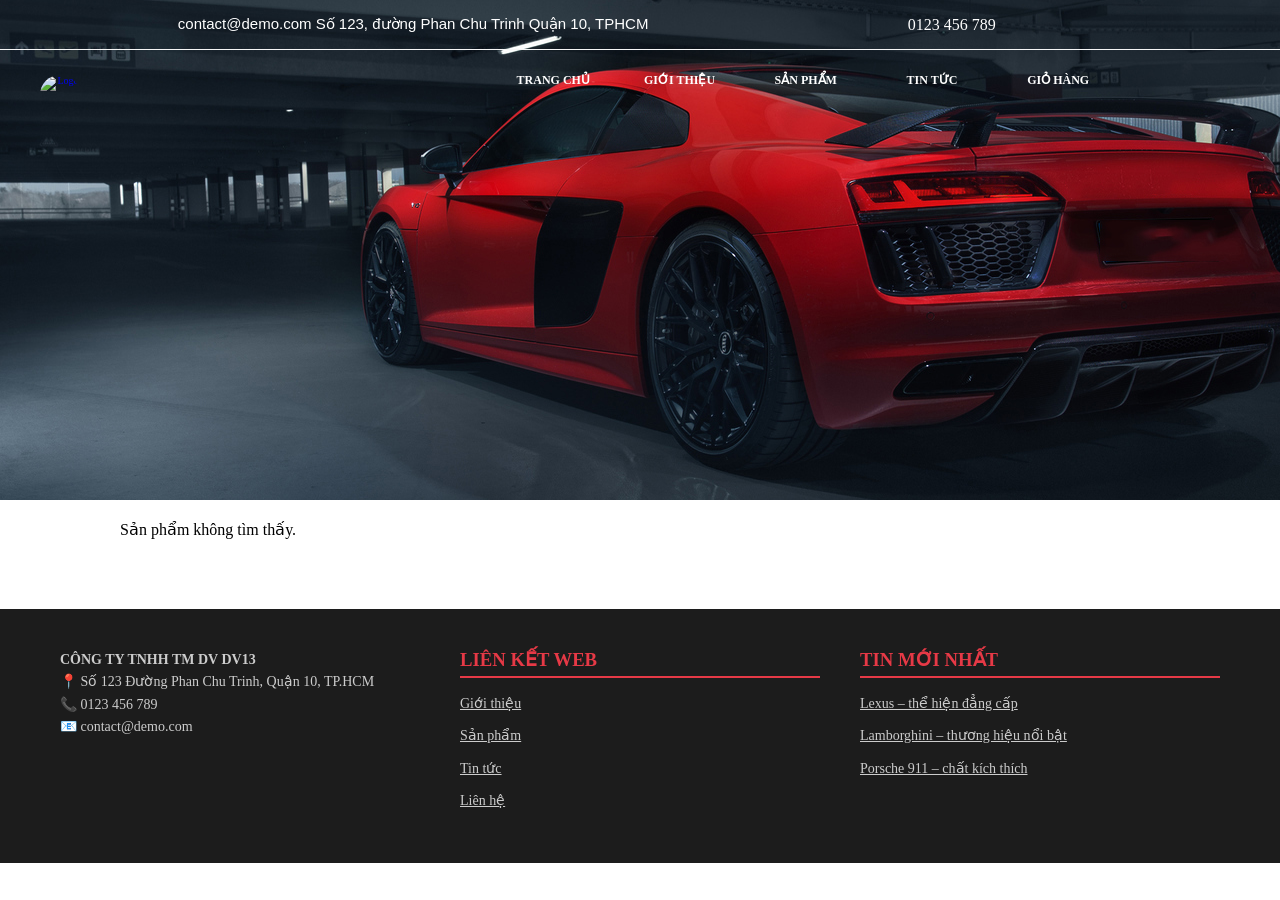
==== commit 71a43a64: "Cập nhật toàn bộ project" ====
--- a/product-details.html
+++ b/product-details.html
@@ -7,22 +7,178 @@
     <link rel="stylesheet" href="./style.css" />
     <link rel="stylesheet" href="./style_sp.css" />
     <link rel="stylesheet" href="./product-details.css" />
-    <link
-      rel="stylesheet"
-      href="https://cdnjs.cloudflare.com/ajax/libs/font-awesome/6.5.2/css/all.min.css"
-    />
-
-    <link rel="preconnect" href="https://fonts.googleapis.com" />
-    <link rel="preconnect" href="https://fonts.gstatic.com" crossorigin />
-    <link
-      href="https://fonts.googleapis.com/css2?family=Poppins:ital,wght@0,100;0,200;0,300;0,400;0,500;0,600;0,700;0,800;0,900;1,100;1,200;1,300;1,400;1,500;1,600;1,700;1,800;1,900&display=swap"
-      rel="stylesheet"
-    />
-
-    <link
-      rel="stylesheet"
-      href="https://site-assets.fontawesome.com/releases/v6.7.1/css/all.css"
-    />
+    <style>
+        /* CSS hiện tại của bạn nằm ở trên */
+
+  /* RESPONSIVE - cho màn hình nhỏ hơn 768px (tablet, điện thoại) */
+  @media (max-width: 768px) {
+    .row {
+      flex-direction: column;
+      align-items: center;
+    }
+
+    .col-2, .col-3, .col-4 {
+      width: 100%;
+      padding: 10px;
+      box-sizing: border-box;
+    }
+
+    .product-img img,
+    .small-img-row img {
+      width: 100%;
+      height: auto;
+    }
+
+    .small-img-row {
+      justify-content: center;
+      gap: 5px;
+    }
+
+    .product-details {
+      padding: 10px;
+    }
+
+    .btn-add-to-cart {
+      width: 100%;
+      font-size: 16px;
+    }
+
+    .rating {
+      flex-wrap: wrap;
+      justify-content: center;
+    }
+
+    .rating span {
+      margin: 3px;
+      font-size: 24px;
+    }
+
+    .footer-content {
+      flex-direction: column;
+      gap: 20px;
+    }
+
+    .footer-section h4 {
+      font-size: 18px;
+    }
+
+    .footer-section ul li a {
+      font-size: 14px;
+    }
+
+    .contact-info {
+      font-size: 14px;
+    }
+
+    .product-details h1 {
+      font-size: 22px;
+    }
+
+    .product-details h4 {
+      font-size: 18px;
+    }
+
+    .product-details p {
+      font-size: 14px;
+    }
+  }
+  /* Default Styles for Desktop */
+.product-btn-action {
+    display: flex;
+    justify-content: space-between;
+    margin-top: 20px;
+}
+
+.product-sec {
+    display: flex;
+    justify-content: space-between;
+    margin-top: 30px;
+}
+
+.product-sec-list {
+    list-style-type: none;
+    padding: 0;
+}
+
+.product-cs {
+    flex: 1;
+    margin-right: 20px;
+}
+
+.product-sec-list li {
+    margin-bottom: 10px;
+}
+
+.product-item-same {
+    display: flex;
+    margin-bottom: 20px;
+}
+
+.product_item-same-info {
+    margin-left: 15px;
+}
+
+.product_more-same {
+    margin-bottom: 30px;
+}
+
+/* Mobile Responsive Styles */
+@media (max-width: 768px) {
+    .product-btn-action {
+        flex-direction: column;
+        align-items: center;
+    }
+
+    .product-sec {
+        flex-direction: column;
+        align-items: center;
+    }
+
+    .product-cs {
+        margin-right: 0;
+        margin-bottom: 20px;
+    }
+
+    .product_item-same {
+        flex-direction: column;
+        align-items: center;
+    }
+
+    .product_item-same-info {
+        margin-left: 0;
+        text-align: center;
+    }
+
+    .product_more-same {
+        margin-bottom: 20px;
+    }
+}
+
+@media (max-width: 480px) {
+    .product-btn-action {
+        flex-direction: column;
+        align-items: center;
+    }
+
+    .product-sec-list li {
+        font-size: 14px;
+    }
+
+    .product-item-same {
+        flex-direction: column;
+        align-items: center;
+        margin-bottom: 10px;
+    }
+
+    .product_item-same-buy-group {
+        text-align: center;
+    }
+}
+    </style>
+   
+
+ 
+
   </head>
 
   <body>
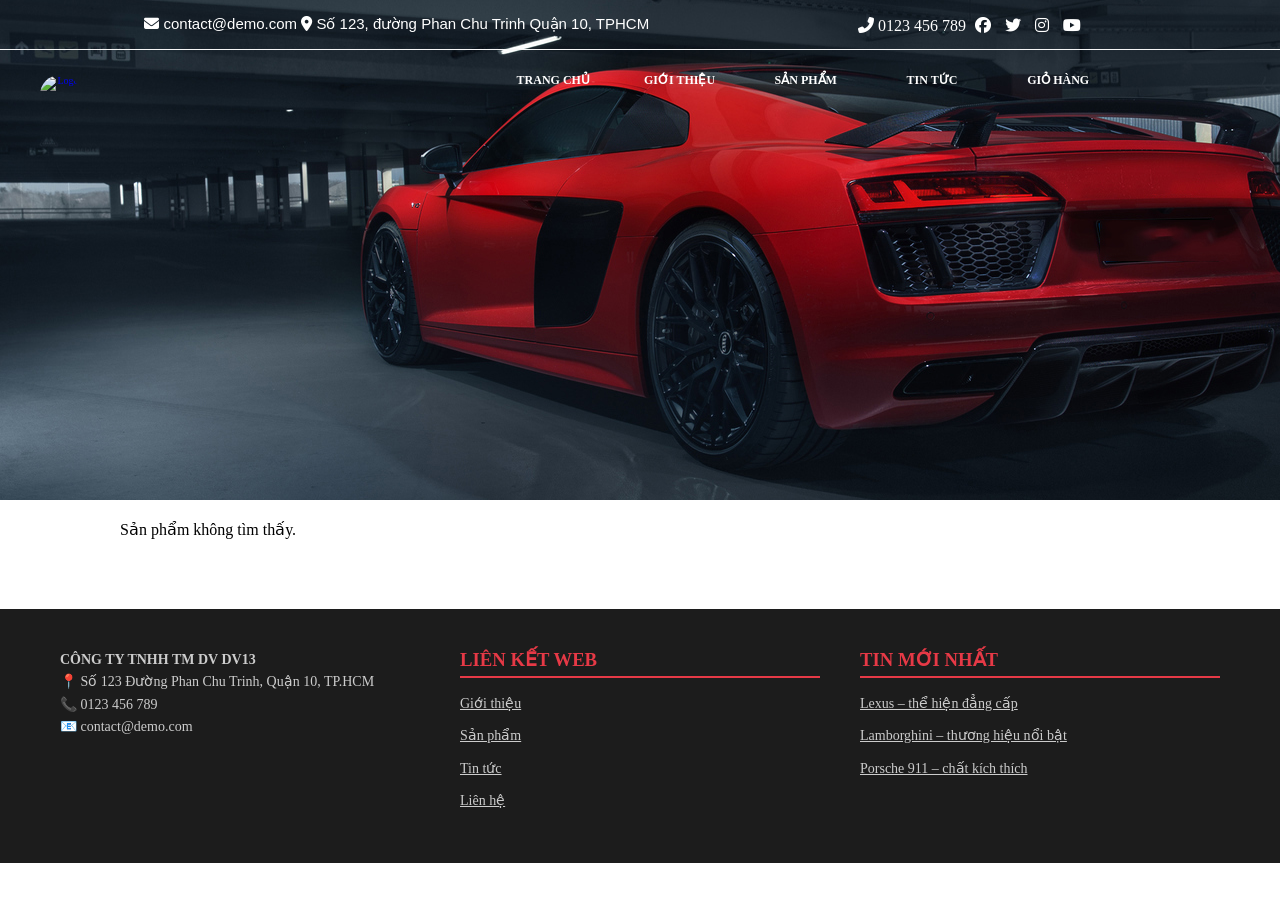
==== commit 96f0b73c: "C?p nh?t toàn b? project11" ====
--- a/product-details.html
+++ b/product-details.html
@@ -7,178 +7,117 @@
     <link rel="stylesheet" href="./style.css" />
     <link rel="stylesheet" href="./style_sp.css" />
     <link rel="stylesheet" href="./product-details.css" />
+    <link
+      rel="stylesheet"
+      href="https://cdnjs.cloudflare.com/ajax/libs/font-awesome/6.5.2/css/all.min.css"
+    />
+
+    <link rel="preconnect" href="https://fonts.googleapis.com" />
+    <link rel="preconnect" href="https://fonts.gstatic.com" crossorigin />
+    <link
+      href="https://fonts.googleapis.com/css2?family=Poppins:ital,wght@0,100;0,200;0,300;0,400;0,500;0,600;0,700;0,800;0,900;1,100;1,200;1,300;1,400;1,500;1,600;1,700;1,800;1,900&display=swap"
+      rel="stylesheet"
+    />
+
+    <link
+      rel="stylesheet"
+      href="https://site-assets.fontawesome.com/releases/v6.7.1/css/all.css"
+    />
     <style>
-        /* CSS hiện tại của bạn nằm ở trên */
-
-  /* RESPONSIVE - cho màn hình nhỏ hơn 768px (tablet, điện thoại) */
-  @media (max-width: 768px) {
-    .row {
-      flex-direction: column;
-      align-items: center;
-    }
-
-    .col-2, .col-3, .col-4 {
-      width: 100%;
-      padding: 10px;
-      box-sizing: border-box;
-    }
-
-    .product-img img,
-    .small-img-row img {
-      width: 100%;
-      height: auto;
-    }
-
-    .small-img-row {
-      justify-content: center;
-      gap: 5px;
-    }
-
-    .product-details {
-      padding: 10px;
-    }
-
-    .btn-add-to-cart {
-      width: 100%;
-      font-size: 16px;
-    }
-
-    .rating {
-      flex-wrap: wrap;
-      justify-content: center;
-    }
-
-    .rating span {
-      margin: 3px;
-      font-size: 24px;
-    }
-
-    .footer-content {
-      flex-direction: column;
-      gap: 20px;
-    }
-
-    .footer-section h4 {
-      font-size: 18px;
-    }
-
-    .footer-section ul li a {
-      font-size: 14px;
-    }
-
-    .contact-info {
-      font-size: 14px;
-    }
-
-    .product-details h1 {
-      font-size: 22px;
-    }
-
-    .product-details h4 {
-      font-size: 18px;
-    }
-
-    .product-details p {
-      font-size: 14px;
-    }
-  }
-  /* Default Styles for Desktop */
-.product-btn-action {
-    display: flex;
-    justify-content: space-between;
-    margin-top: 20px;
-}
-
-.product-sec {
-    display: flex;
-    justify-content: space-between;
-    margin-top: 30px;
-}
-
-.product-sec-list {
-    list-style-type: none;
-    padding: 0;
-}
-
-.product-cs {
-    flex: 1;
-    margin-right: 20px;
-}
-
-.product-sec-list li {
-    margin-bottom: 10px;
-}
-
-.product-item-same {
-    display: flex;
-    margin-bottom: 20px;
-}
-
-.product_item-same-info {
-    margin-left: 15px;
-}
-
-.product_more-same {
-    margin-bottom: 30px;
-}
-
-/* Mobile Responsive Styles */
-@media (max-width: 768px) {
+ 
+      /* Default Styles for Desktop */
     .product-btn-action {
-        flex-direction: column;
-        align-items: center;
-    }
-
+        display: flex;
+        justify-content: space-between;
+        margin-top: 20px;
+    }
+    
     .product-sec {
-        flex-direction: column;
-        align-items: center;
-    }
-
+        display: flex;
+        justify-content: space-between;
+        margin-top: 30px;
+    }
+    
+    .product-sec-list {
+        list-style-type: none;
+        padding: 0;
+    }
+    
     .product-cs {
-        margin-right: 0;
+        flex: 1;
+        margin-right: 20px;
+    }
+    
+    .product-sec-list li {
+        margin-bottom: 10px;
+    }
+    
+    .product-item-same {
+        display: flex;
         margin-bottom: 20px;
     }
-
-    .product_item-same {
-        flex-direction: column;
-        align-items: center;
-    }
-
+    
     .product_item-same-info {
-        margin-left: 0;
-        text-align: center;
-    }
-
+        margin-left: 15px;
+    }
+    
     .product_more-same {
-        margin-bottom: 20px;
-    }
-}
-
-@media (max-width: 480px) {
-    .product-btn-action {
-        flex-direction: column;
-        align-items: center;
-    }
-
-    .product-sec-list li {
-        font-size: 14px;
-    }
-
-    .product-item-same {
-        flex-direction: column;
-        align-items: center;
-        margin-bottom: 10px;
-    }
-
-    .product_item-same-buy-group {
-        text-align: center;
-    }
-}
-    </style>
-   
-
- 
-
+        margin-bottom: 30px;
+    }
+    
+    /* Mobile Responsive Styles */
+    @media (max-width: 768px) {
+        .product-btn-action {
+            flex-direction: column;
+            align-items: center;
+        }
+    
+        .product-sec {
+            flex-direction: column;
+            align-items: center;
+        }
+    
+        .product-cs {
+            margin-right: 0;
+            margin-bottom: 20px;
+        }
+    
+        .product_item-same {
+            flex-direction: column;
+            align-items: center;
+        }
+    
+        .product_item-same-info {
+            margin-left: 0;
+            text-align: center;
+        }
+    
+        .product_more-same {
+            margin-bottom: 20px;
+        }
+    }
+    
+    @media (max-width: 480px) {
+        .product-btn-action {
+            flex-direction: column;
+            align-items: center;
+        }
+    
+        .product-sec-list li {
+            font-size: 14px;
+        }
+    
+        .product-item-same {
+            flex-direction: column;
+            align-items: center;
+            margin-bottom: 10px;
+        }
+    
+        .product_item-same-buy-group {
+            text-align: center;
+        }
+    }
+        </style>
   </head>
 
   <body>
